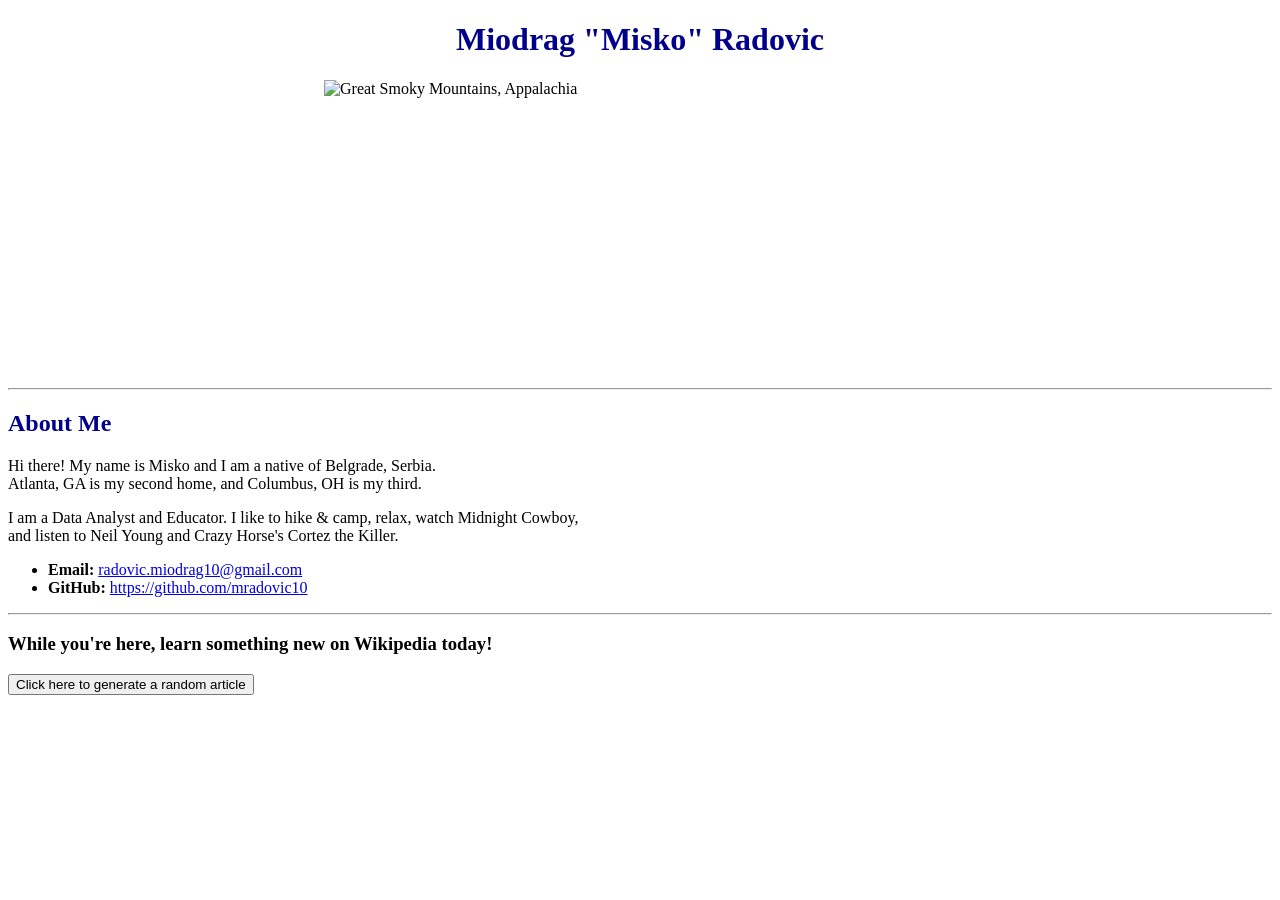
==== HTML_Bio.html @ ad14215d "Add files via upload" ====
<!DOCTYPE html>
<html lang="en-us">

<head>
    <meta charset="UTF-8">
    <title>Miodrag "Misko" Radovic</title>
    <link rel="stylesheet" type="text/css" href="styles.css">
</head>

<body>

    <header><h1>Miodrag "Misko" Radovic</h1></header>

    <img src="https://images.unsplash.com/photo-1612211894457-06f6f6cf8635?ixlib=rb-4.0.3&ixid=MnwxMjA3fDB8MHxwaG90by1wYWdlfHx8fGVufDB8fHx8&auto=format&fit=crop&w=1170&q=80" 
    alt="Great Smoky Mountains, Appalachia" 
    width="450"
    height="300"
    class="center" />

    <hr>

    <h2>About Me</h2>

    <p>Hi there! My name is Misko and I am a native of Belgrade, Serbia. <br> Atlanta, GA is my second home, and Columbus, OH is my third.</p>
    <p>I am a Data Analyst and Educator. I like to hike & camp, relax, watch Midnight Cowboy, <br> and listen to Neil Young and Crazy Horse's Cortez the Killer.</p>

    <ul>
        <li><strong>Email:</strong> <a href="mailto: radovic.miodrag10@gmail.com">radovic.miodrag10@gmail.com</a></li>
        <li><strong>GitHub:</strong> <a href="https://github.com/mradovic10" target="_blank">https://github.com/mradovic10</a></li>
    </ul>

    <hr>

    <h3>While you're here, learn something new on Wikipedia today!</h3>
  
    <input type="button" class="btn btn-primary center-block" value="Click here to generate a random article" onclick="window.open('https://en.wikipedia.org/wiki/Special:Random')">
  
</body>

</html>
---- styles.css ----
header {
    text-align: center;
    color: darkblue;
}

.center {
    display: block;
    margin-left: auto;
    margin-right: auto;
    width: 50%;
}

h2 {color: darkblue;}
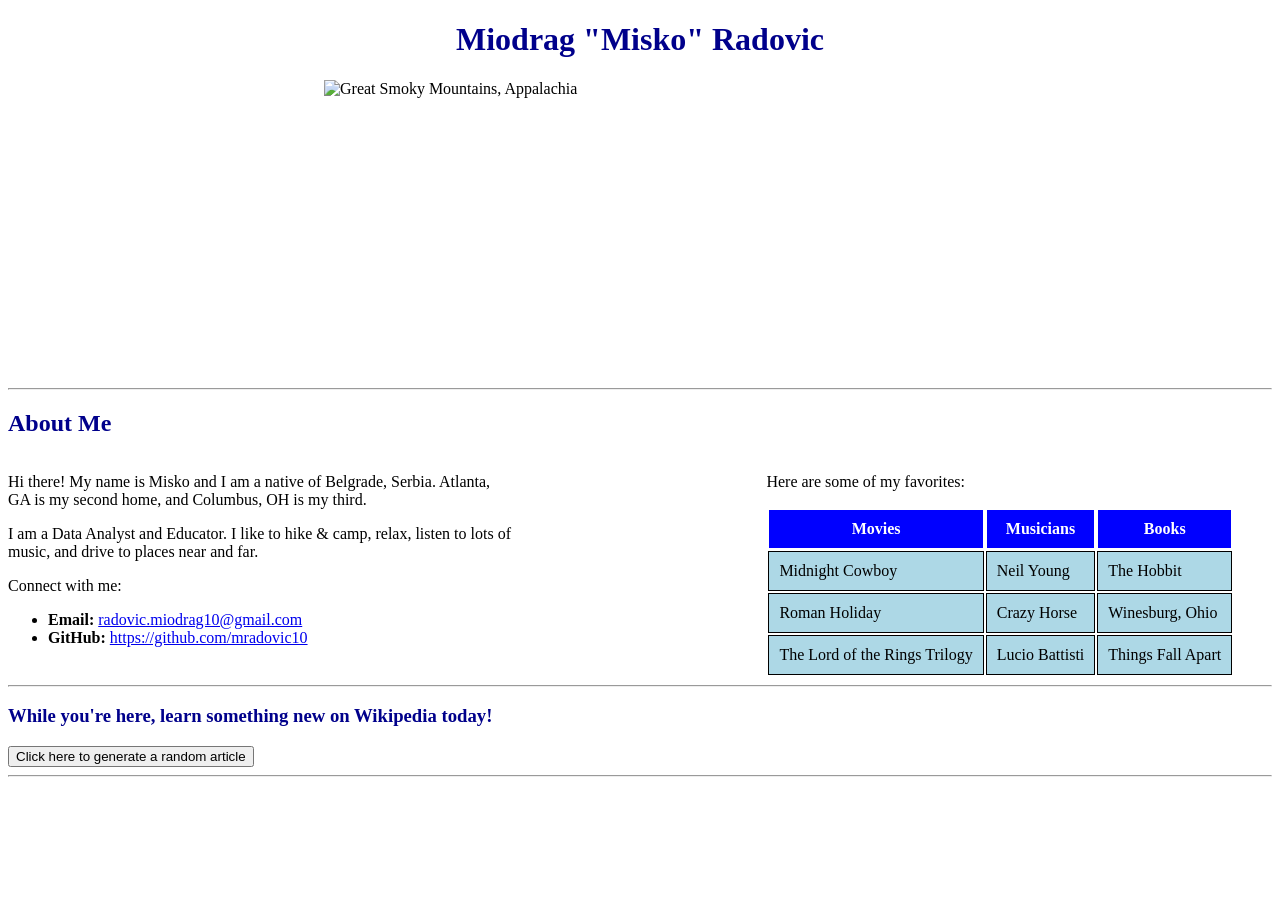
==== commit c14c1bb5: "Updates to HTML page and styles.css." ====
--- a/HTML_Bio.html
+++ b/HTML_Bio.html
@@ -21,20 +21,58 @@
 
     <h2>About Me</h2>
 
-    <p>Hi there! My name is Misko and I am a native of Belgrade, Serbia. <br> Atlanta, GA is my second home, and Columbus, OH is my third.</p>
-    <p>I am a Data Analyst and Educator. I like to hike & camp, relax, watch Midnight Cowboy, <br> and listen to Neil Young and Crazy Horse's Cortez the Killer.</p>
+    <div class="container">
+        <div class="one">
+            <p>Hi there! My name is Misko and I am a native of Belgrade, Serbia. Atlanta, GA is my second home, and Columbus, OH is my third.</p>
+            <p>I am a Data Analyst and Educator. I like to hike & camp, relax, listen to lots of music, and drive to places near and far. </p>
+            <p>Connect with me:</p>
 
-    <ul>
-        <li><strong>Email:</strong> <a href="mailto: radovic.miodrag10@gmail.com">radovic.miodrag10@gmail.com</a></li>
-        <li><strong>GitHub:</strong> <a href="https://github.com/mradovic10" target="_blank">https://github.com/mradovic10</a></li>
-    </ul>
+            <ul>
+                <li><strong>Email:</strong> <a href="mailto: radovic.miodrag10@gmail.com">radovic.miodrag10@gmail.com</a></li>
+                <li><strong>GitHub:</strong> <a href="https://github.com/mradovic10" target="_blank">https://github.com/mradovic10</a></li>
+            </ul>
+        </div>
+
+        <div class="two">
+            <p></p>
+        </div>
+
+        <div class="three">
+            <p> Here are some of my favorites:</p>
+
+            <table>
+                <tr>
+                    <th>Movies</th>
+                    <th>Musicians</th>
+                    <th>Books</th>
+                </tr>
+                <tr>
+                    <td>Midnight Cowboy</td>
+                    <td>Neil Young</td>
+                    <td>The Hobbit</td>
+                </tr>
+                <tr>
+                    <td>Roman Holiday</td>
+                    <td>Crazy Horse</td>
+                    <td>Winesburg, Ohio</td>
+                </tr>
+                <tr>
+                    <td>The Lord of the Rings Trilogy</td>
+                    <td>Lucio Battisti</td>
+                    <td>Things Fall Apart</td>
+                </tr>
+            </table>
+        </div>
+    </div>
 
     <hr>
 
     <h3>While you're here, learn something new on Wikipedia today!</h3>
   
     <input type="button" class="btn btn-primary center-block" value="Click here to generate a random article" onclick="window.open('https://en.wikipedia.org/wiki/Special:Random')">
-  
+
+    <hr>
+   
 </body>
 
 </html>
--- a/styles.css
+++ b/styles.css
@@ -10,5 +10,26 @@
     width: 50%;
 }
 
-h2 {color: darkblue;}
+h2, h3 {color: darkblue;}
 
+th {
+    border: 1px solid;
+    color: white;
+    padding: 10px;
+    background-color: blue;
+}
+
+td {
+    border: 1px solid;
+    color: black;
+    padding: 10px;
+    background-color: lightblue;
+}
+
+.container {display: flex;}
+
+.one {width: 40%;}
+
+.two {width: 20%;}
+
+.three {width: 40%;}
